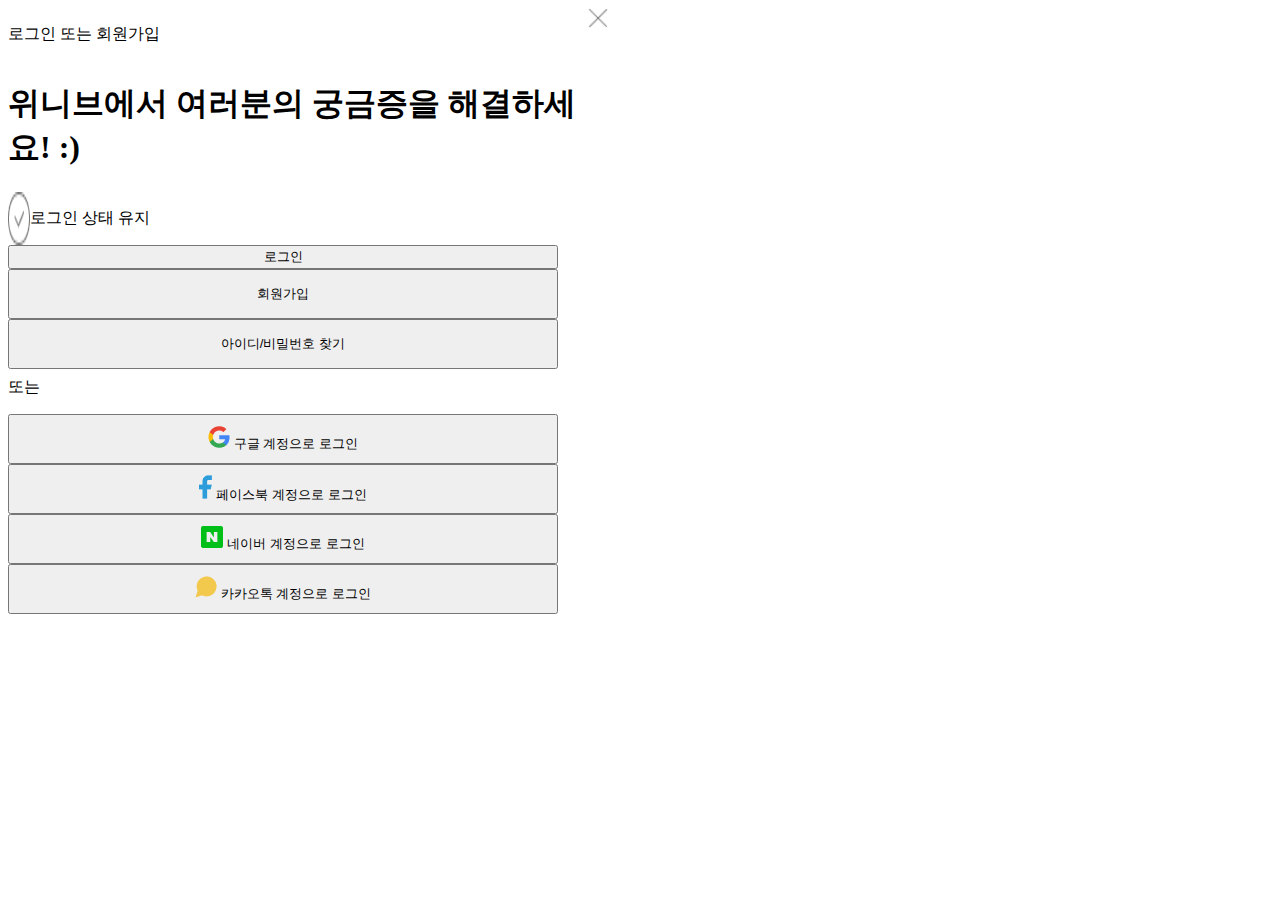
==== login/index.html @ 03baef6f "화이팅~" ====
<!DOCTYPE html>
<html lang="en">
<head>
    <meta charset="UTF-8">
    <meta http-equiv="X-UA-Compatible" content="IE=edge">
    <meta name="viewport" content="width=device-width, initial-scale=1.0">
    <title>LOGIN</title>
    <link rel="stylesheet" href="style.css">
</head>
<body>
    <div class="container">

        <div class="div-title">
            <p>로그인 또는 회원가입</p>
            <img src="/x.png">
        </div>

        <div class="div-contents">
            <h1>위니브에서 여러분의 궁금증을 해결하세요! :)</h1>
            <div class="div-check">
                <img src="/check.png">
                <p>로그인 상태 유지</p>
            </div>
            <button type="button">로그인</button>
            <div class="div-find">
                <button type="button">회원가입</button>
                <button type="button">아이디/비밀번호 찾기</button>
            </div>
        </div>

        <div class="div-button">
            <p>또는</p>
            <button type="button">
                <img src="/google.png">
                 구글 계정으로 로그인</button>
            <button type="button">
                <img src="/facebook.png">
                페이스북 계정으로 로그인</button>
            <button type="button">
                <img src="/naver.png">
                네이버 계정으로 로그인</button>
            <button type="button">
                <img src="/kakao.png">
                카카오톡 계정으로 로그인</button>
        </div>

    </div>
</body>
</html>
---- login/style.css ----
.container {
    display: flex;
    flex-direction: column;
    width: 600px;
    height: 800px;
}

.div-title {
    display: flex;
    justify-content: space-between;
}

.div-contents {
    display: flex;
    flex-direction: column;
    height: 300px;
}

.div-check {
    display: flex;
}

button {
    width: 550px;
    height: 50px;
}

.div-title img {
    width: 20px;
    height: 20px;
}
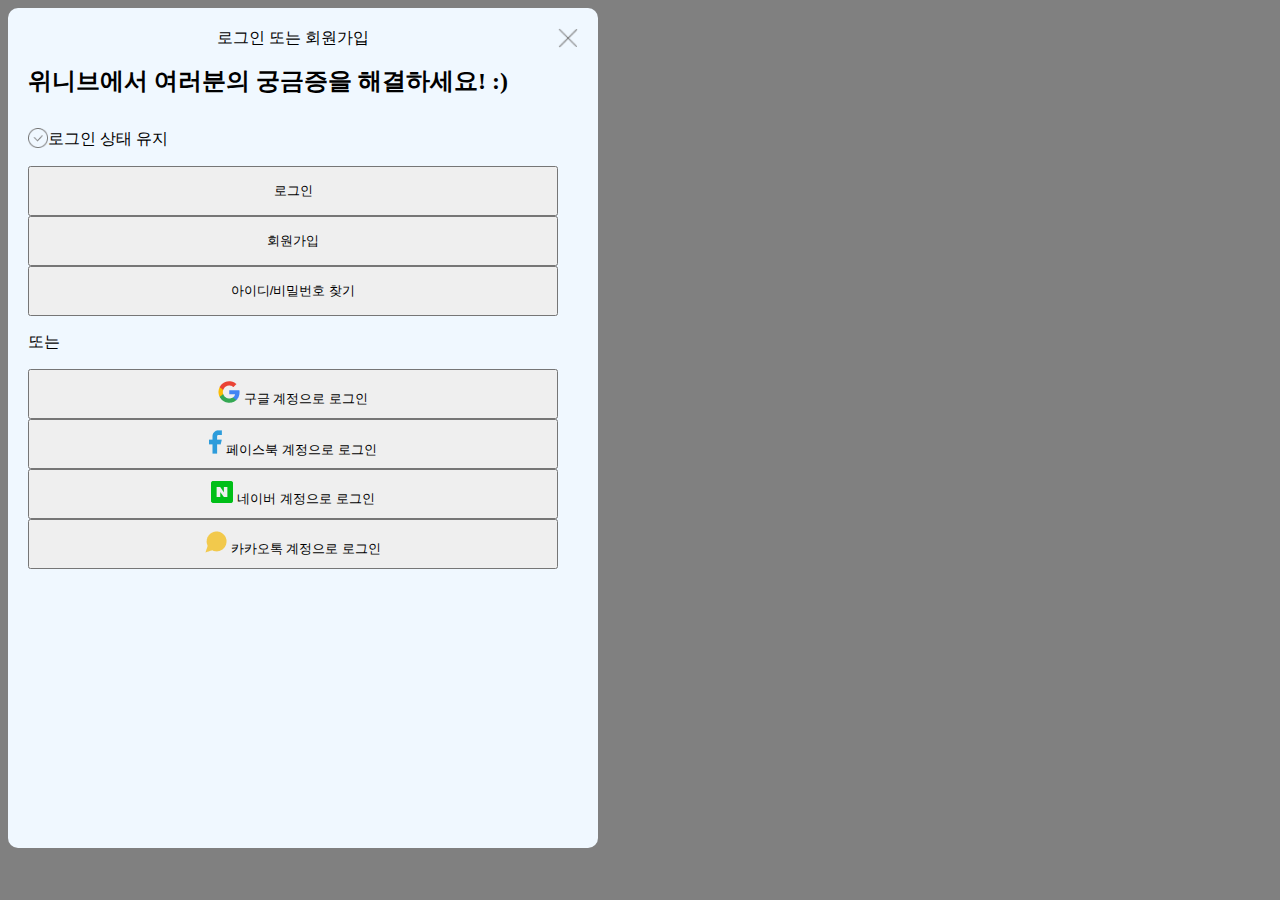
==== commit 1e6f5ae4: "img directory 추가 & css 수정" ====
--- a/login/index.html
+++ b/login/index.html
@@ -12,13 +12,13 @@
 
         <div class="div-title">
             <p>로그인 또는 회원가입</p>
-            <img src="/x.png">
+            <img src="img/x.png">
         </div>
 
         <div class="div-contents">
             <h1>위니브에서 여러분의 궁금증을 해결하세요! :)</h1>
             <div class="div-check">
-                <img src="/check.png">
+                <img src="img/check.png">
                 <p>로그인 상태 유지</p>
             </div>
             <button type="button">로그인</button>
@@ -31,16 +31,16 @@
         <div class="div-button">
             <p>또는</p>
             <button type="button">
-                <img src="/google.png">
-                 구글 계정으로 로그인</button>
+                <img src="img/google.png">
+                구글 계정으로 로그인</button>
             <button type="button">
-                <img src="/facebook.png">
+                <img src="img/facebook.png">
                 페이스북 계정으로 로그인</button>
             <button type="button">
-                <img src="/naver.png">
+                <img src="img/naver.png">
                 네이버 계정으로 로그인</button>
             <button type="button">
-                <img src="/kakao.png">
+                <img src="img/kakao.png">
                 카카오톡 계정으로 로그인</button>
         </div>
 
--- a/login/style.css
+++ b/login/style.css
@@ -1,28 +1,25 @@
+body{
+    background-color: grey;
+}
+
 .container {
     display: flex;
     flex-direction: column;
-    width: 600px;
+    width: 550px;
     height: 800px;
+    background-color: aliceblue;
+    padding: 20px;
+    border-radius: 10px;
 }
 
 .div-title {
-    display: flex;
-    justify-content: space-between;
-}
-
-.div-contents {
-    display: flex;
-    flex-direction: column;
-    height: 300px;
-}
-
-.div-check {
+    width: 550px;
     display: flex;
 }
 
-button {
-    width: 550px;
-    height: 50px;
+.div-title p {
+    text-align: center;
+    margin: auto;
 }
 
 .div-title img {
@@ -30,3 +27,27 @@
     height: 20px;
 }
 
+.div-contents {
+    display: flex;
+    flex-direction: column;
+}
+
+h1 {
+    font-size: 24px;
+}
+
+.div-check {
+    display: flex;
+}
+
+.div-check img {
+    width: 20px;
+    height: 20px;
+    margin-top: 15px;
+}
+
+button {
+    width: 530px;
+    height: 50px;
+}
+
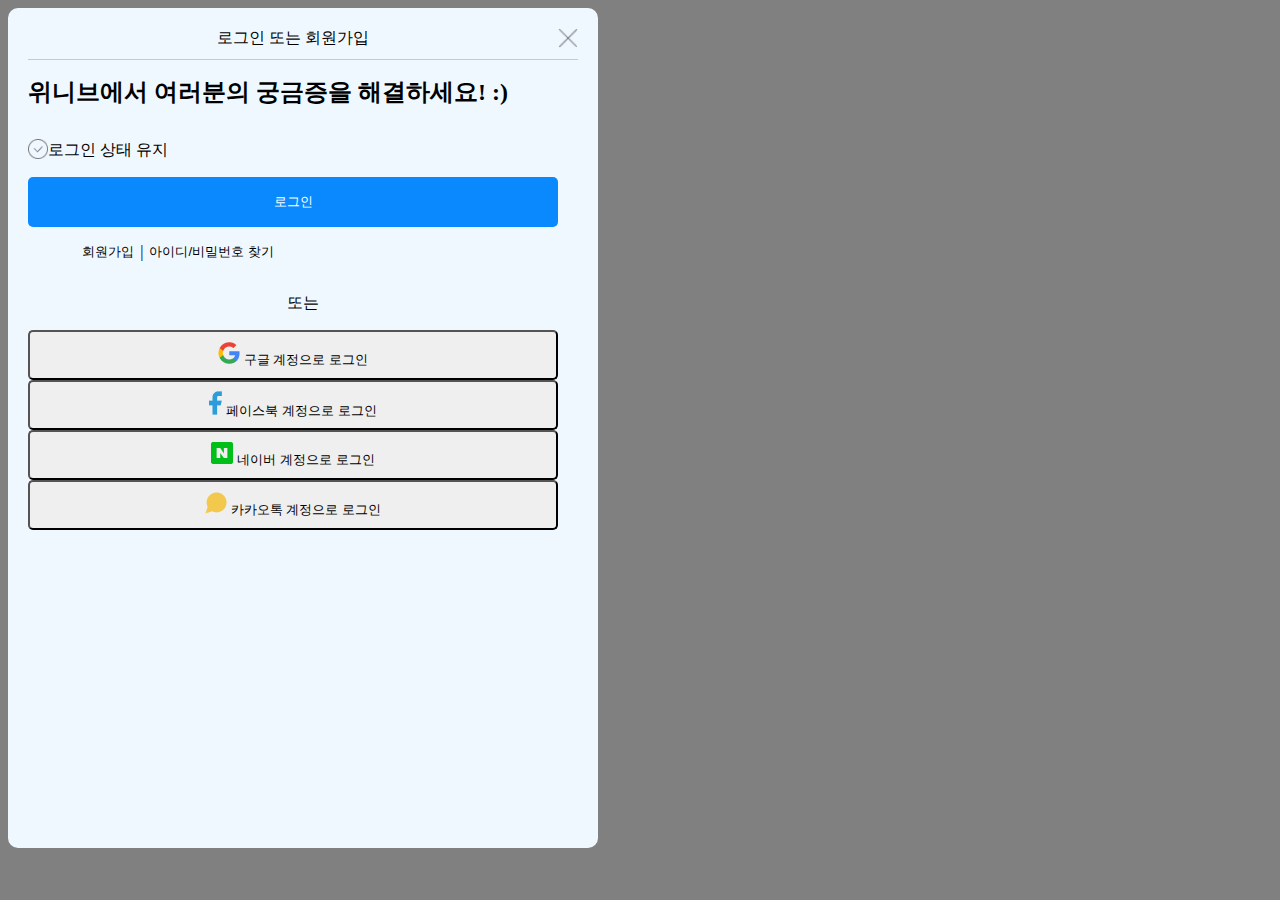
==== commit 8e50a2af: "거의 다왔어" ====
--- a/login/index.html
+++ b/login/index.html
@@ -21,15 +21,19 @@
                 <img src="img/check.png">
                 <p>로그인 상태 유지</p>
             </div>
-            <button type="button">로그인</button>
+            <div class="login-button">
+                <button type="button">로그인</button>
+            </div>
+          
             <div class="div-find">
                 <button type="button">회원가입</button>
+                <p>|</p>
                 <button type="button">아이디/비밀번호 찾기</button>
             </div>
         </div>
 
         <div class="div-button">
-            <p>또는</p>
+            <p>&nbsp;또는&nbsp;</p>
             <button type="button">
                 <img src="img/google.png">
                 구글 계정으로 로그인</button>
--- a/login/style.css
+++ b/login/style.css
@@ -15,6 +15,9 @@
 .div-title {
     width: 550px;
     display: flex;
+    justify-content: center;
+    border-bottom: 1px solid rgb(201, 201, 201);
+    padding: 0 0 10px 0 ;
 }
 
 .div-title p {
@@ -36,6 +39,13 @@
     font-size: 24px;
 }
 
+.login-button button{
+    background-color: rgb(10, 137, 255);
+    color: white;
+    border-radius: 5px;
+    border-style: none;
+}
+
 .div-check {
     display: flex;
 }
@@ -49,5 +59,22 @@
 button {
     width: 530px;
     height: 50px;
+    border-radius: 5px;
 }
 
+.div-find {
+    display: flex;
+    width: 300px;
+    justify-content: center;
+}
+
+.div-find button {
+    border-style: none;
+    background-color: aliceblue;
+    flex-direction: row;
+    flex-basis: content;
+}
+
+.div-button p {
+    text-align: center;
+}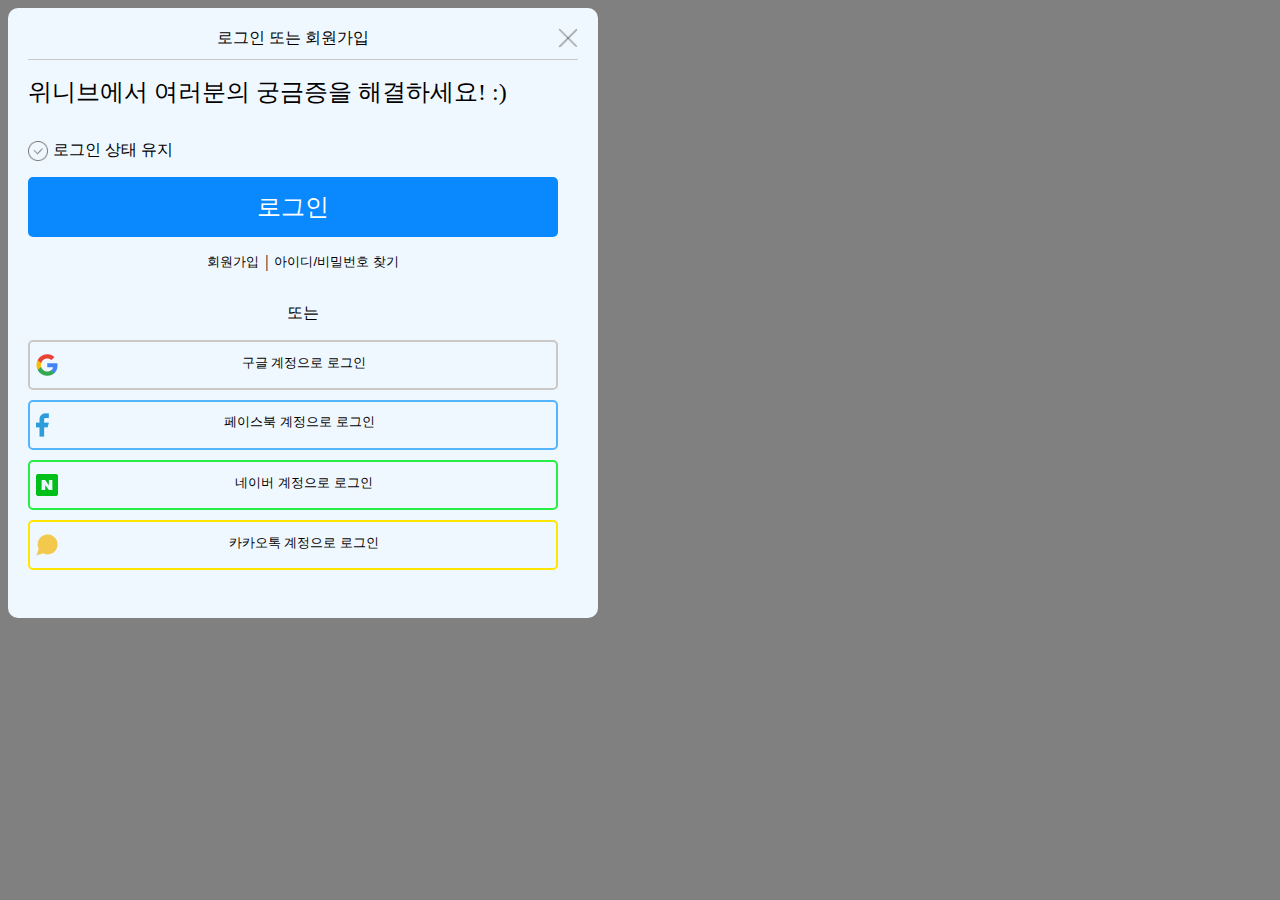
==== commit d62747c8: "최종본입니당" ====
--- a/login/index.html
+++ b/login/index.html
@@ -24,7 +24,7 @@
             <div class="login-button">
                 <button type="button">로그인</button>
             </div>
-          
+
             <div class="div-find">
                 <button type="button">회원가입</button>
                 <p>|</p>
@@ -34,18 +34,26 @@
 
         <div class="div-button">
             <p>&nbsp;또는&nbsp;</p>
-            <button type="button">
-                <img src="img/google.png">
-                구글 계정으로 로그인</button>
-            <button type="button">
-                <img src="img/facebook.png">
-                페이스북 계정으로 로그인</button>
-            <button type="button">
-                <img src="img/naver.png">
-                네이버 계정으로 로그인</button>
-            <button type="button">
+            <div class="google-button">
+                <button type="button">
+                    <img src="img/google.png">
+                    구글 계정으로 로그인</button>
+            </div>
+            <div class="face-button">
+                <button type="button">
+                    <img src="img/facebook.png">
+                    페이스북 계정으로 로그인</button>
+            </div>
+            <div class="naver-button">
+                <button type="button">
+                    <img src="img/naver.png">
+                    네이버 계정으로 로그인</button>
+            </div>
+            <div class="kakao-button">
+                <button type="button">
                 <img src="img/kakao.png">
                 카카오톡 계정으로 로그인</button>
+            </div>
         </div>
 
     </div>
--- a/login/style.css
+++ b/login/style.css
@@ -6,7 +6,7 @@
     display: flex;
     flex-direction: column;
     width: 550px;
-    height: 800px;
+    height: 570px;
     background-color: aliceblue;
     padding: 20px;
     border-radius: 10px;
@@ -37,6 +37,7 @@
 
 h1 {
     font-size: 24px;
+    font-weight: 400;
 }
 
 .login-button button{
@@ -44,6 +45,8 @@
     color: white;
     border-radius: 5px;
     border-style: none;
+    font-size: 24px;
+    height: 60px;
 }
 
 .div-check {
@@ -53,7 +56,11 @@
 .div-check img {
     width: 20px;
     height: 20px;
-    margin-top: 15px;
+    margin-top: 17px;
+}
+
+.div-check p {
+    padding-left: 5px;
 }
 
 button {
@@ -66,6 +73,7 @@
     display: flex;
     width: 300px;
     justify-content: center;
+    margin: auto;
 }
 
 .div-find button {
@@ -77,4 +85,44 @@
 
 .div-button p {
     text-align: center;
-}+}
+
+.google-button button {
+    background-color: aliceblue;
+    border:2px solid rgb(201, 201, 201);
+    margin-bottom: 10px;
+}
+
+.face-button button {
+    background-color: aliceblue;
+    border:2px solid rgb(84, 181, 255);
+    margin-bottom: 10px;
+}
+
+.naver-button button {
+    background-color: aliceblue;
+    border:2px solid rgb(38, 238, 68);
+    margin-bottom: 10px;
+}
+
+.kakao-button button {
+    background-color: aliceblue;
+    border:2px solid rgb(255, 230, 0);
+    margin-bottom: 10px;
+}
+
+.google-button img {
+    float: left;
+}
+
+.face-button img {
+    float: left;
+}
+
+.naver-button img {
+    float: left;
+}
+
+.kakao-button img {
+    float: left;
+}
